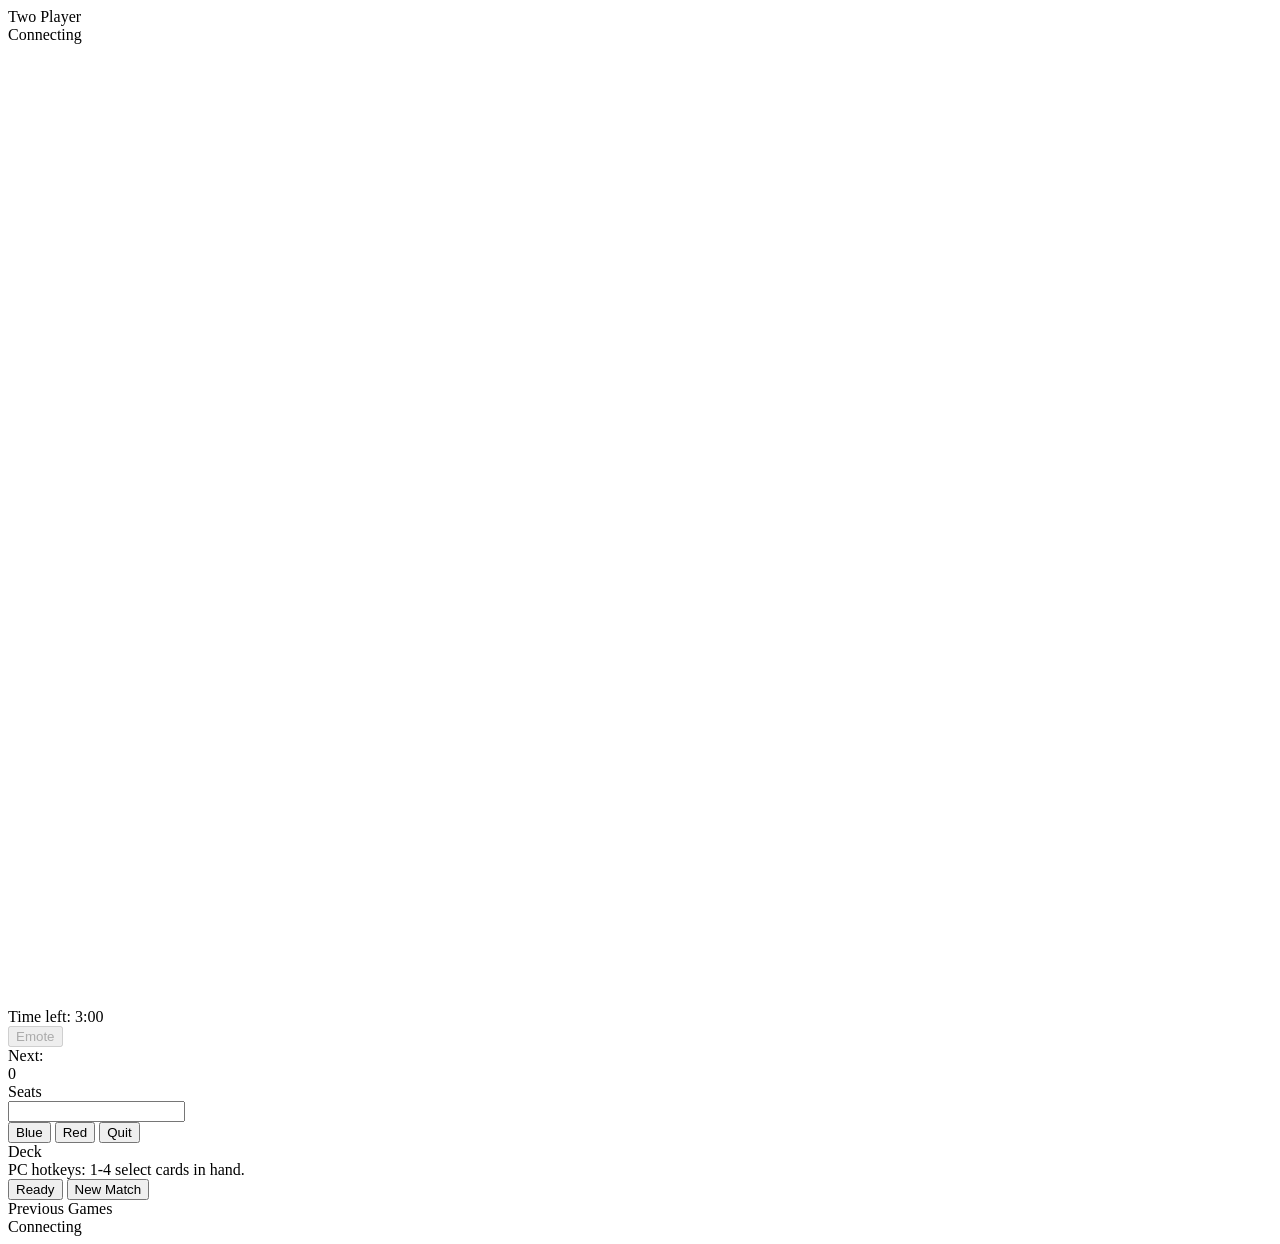
==== clashbot/web/two/index.html @ 89e71c6b "add two player online mode. add 9 cards." ====
<!doctype html>
<html lang="en">
  <head>
    <meta charset="utf-8">
    <meta name="viewport" content="width=device-width, initial-scale=1">
    <title>ClashBot Two Player</title>
    <link rel="stylesheet" href="/two/styles.css">
  </head>
  <body>
    <main class="remote-shell" id="remoteShell">
      <section class="play-area">
        <header class="match-bar">
          <div>
            <div class="match-title" id="matchTitle">Two Player</div>
            <div class="match-subtitle" id="matchSubtitle">Connecting</div>
          </div>
        </header>

        <div class="arena-stack">
          <canvas id="arena" width="720" height="960" aria-label="Arena"></canvas>
          <div class="time-left" id="timeLeftBadge">
            <span class="time-label">Time left:</span>
            <span class="time-value">3:00</span>
          </div>
          <div class="center-overlay" id="centerOverlay"></div>
        </div>

        <section class="hand-zone">
          <div class="hand-layout">
            <div class="hand-sidecar">
              <button id="emoteBtn" class="emote-button" disabled>Emote</button>
              <div class="next-label">Next:</div>
              <div class="next-card" id="nextCard"></div>
            </div>
            <div class="hand-row" id="handRow"></div>
          </div>
          <div class="elixir-panel">
            <div class="elixir-bar" id="elixirBar"></div>
            <div class="elixir-count" id="elixirCount">0</div>
          </div>
        </section>
      </section>

      <aside class="control-panel">
        <section class="identity-panel">
          <div class="panel-title">Seats</div>
          <input id="nameInput" class="name-input" type="text" maxlength="48" autocomplete="name">
          <div class="join-row">
            <button id="joinBlueBtn" class="blue-action">Blue</button>
            <button id="joinRedBtn" class="red-action">Red</button>
            <button id="spectateBtn">Quit</button>
          </div>
          <div class="seat-list">
            <div class="seat blue-seat" id="blueSeat"></div>
            <div class="seat red-seat" id="redSeat"></div>
          </div>
        </section>

        <section class="deck-panel" id="deckPanel">
          <div class="panel-title">Deck</div>
          <div class="deck-slots" id="deckSlots"></div>
          <div class="hotkey-tip">PC hotkeys: 1-4 select cards in hand.</div>
          <div class="deck-actions" id="deckActions">
            <button id="readyBtn">Ready</button>
            <button id="newLobbyBtn">New Match</button>
          </div>
          <div class="catalog" id="cardCatalog"></div>
        </section>

        <section class="history-panel">
          <div class="panel-title">Previous Games</div>
          <div class="history-list" id="historyList"></div>
        </section>

        <section class="net-panel">
          <div id="netStatus">Connecting</div>
          <div id="hashStatus"></div>
        </section>
      </aside>
    </main>
    <script src="/two/app.js"></script>
  </body>
</html>
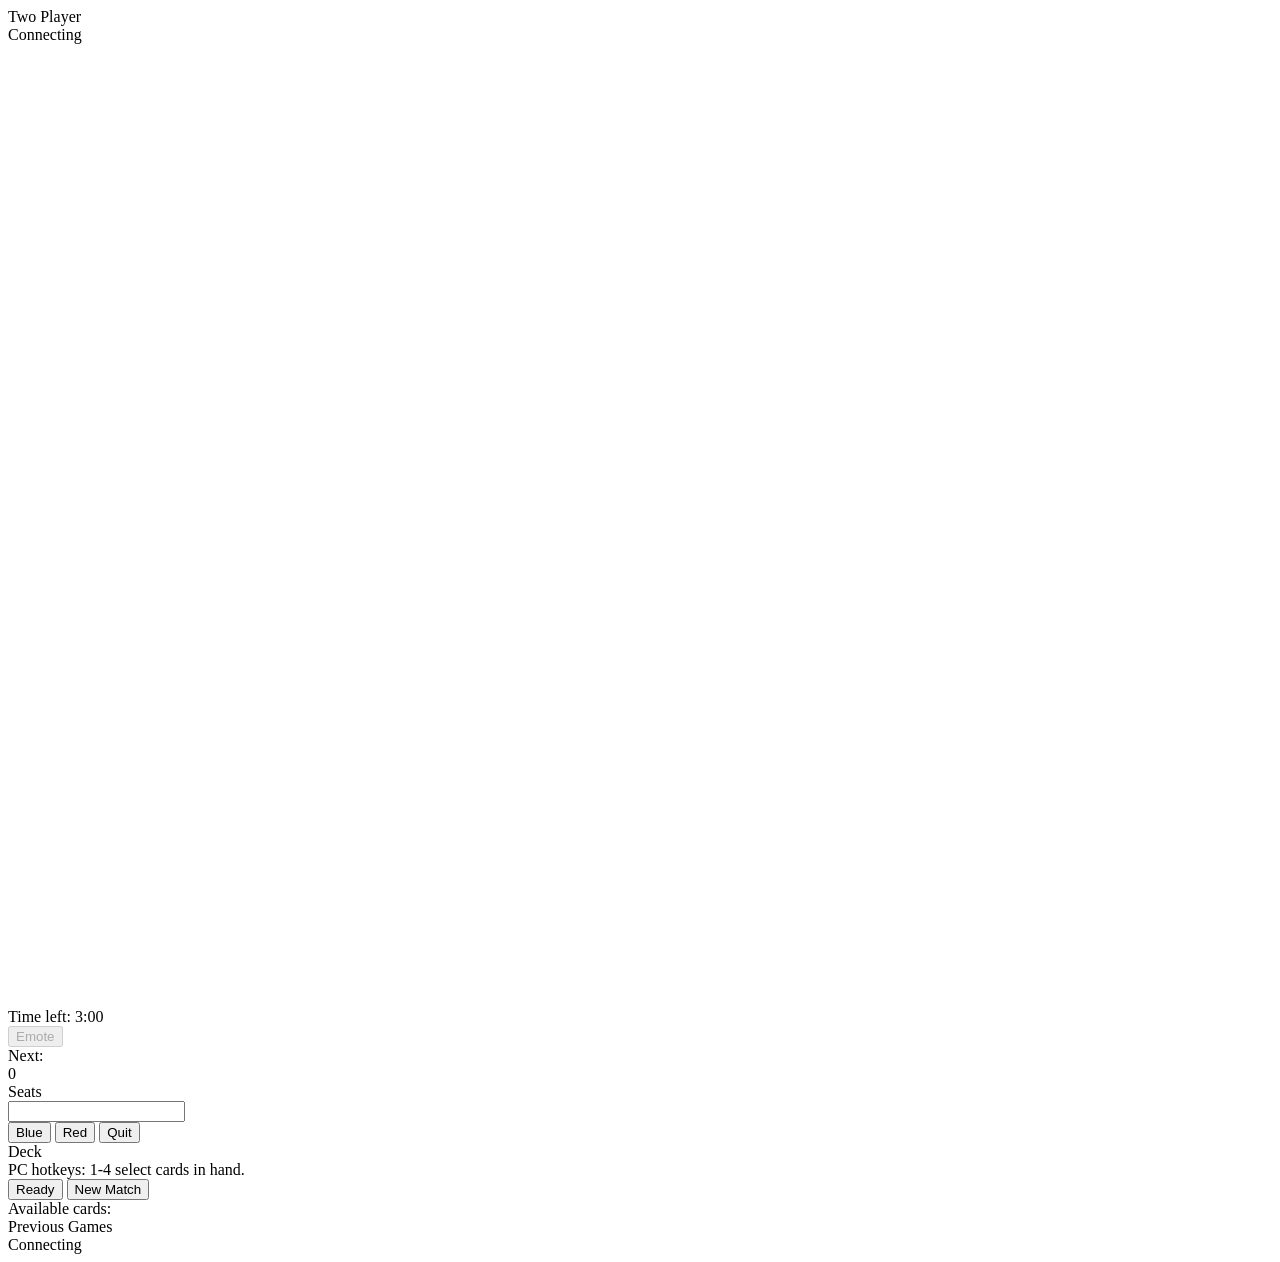
==== commit 92663cb2: "fix UX" ====
--- a/clashbot/web/two/index.html
+++ b/clashbot/web/two/index.html
@@ -64,6 +64,8 @@
             <button id="readyBtn">Ready</button>
             <button id="newLobbyBtn">New Match</button>
           </div>
+          <div class="ready-status" id="readyStatus"></div>
+          <div class="catalog-title">Available cards:</div>
           <div class="catalog" id="cardCatalog"></div>
         </section>
 
